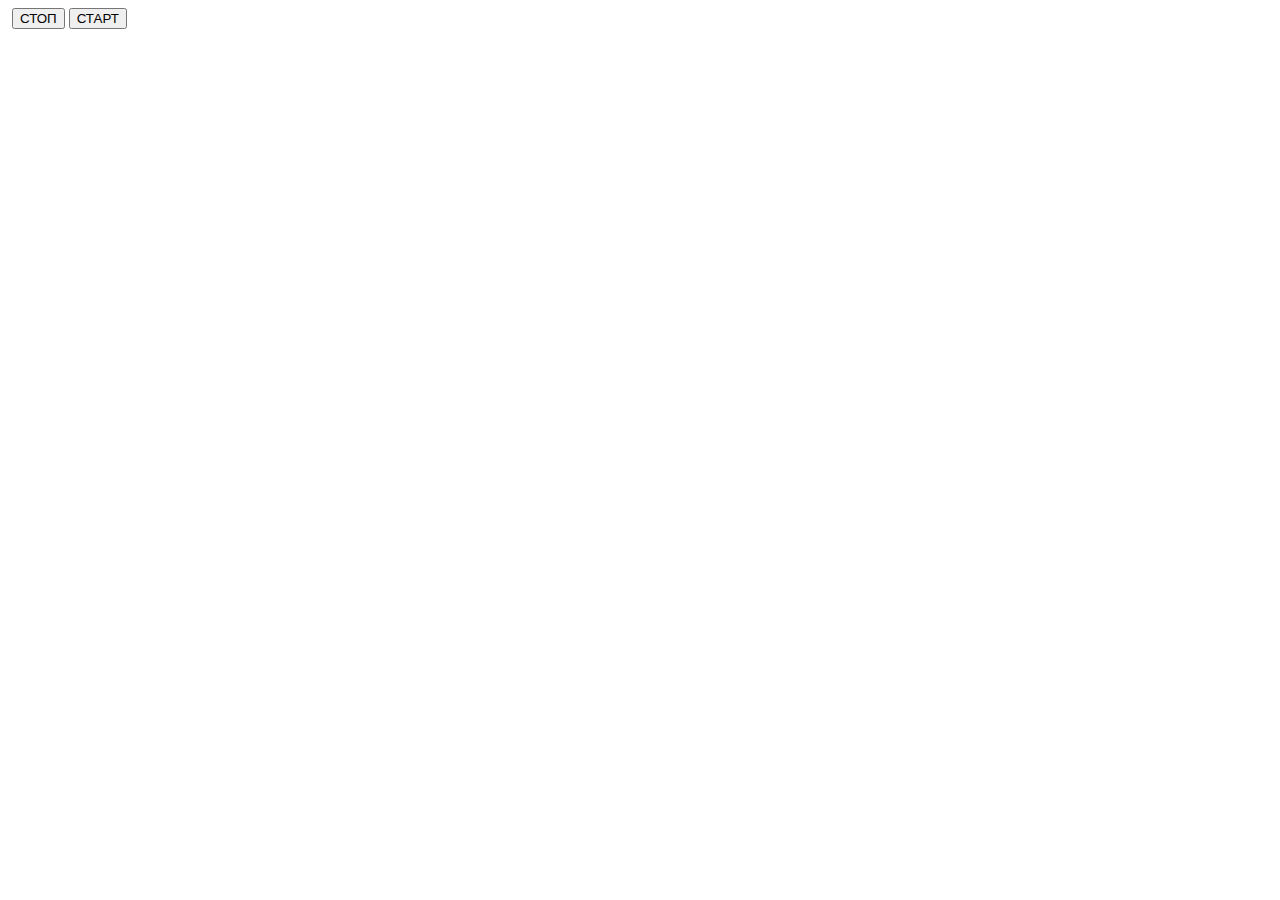
==== 01nov24.html @ bf358be2 "Работа в колледже" ====
<!DOCTYPE html>
<html lang="en">
<head>
    <meta charset="UTF-8">
    <meta name="viewport" content="width=device-width, initial-scale=1.0">
    <title>Document</title>
</head>
<body>
    <img scr="rul.png" id="rul">
    <button onclick="stopRul()">СТОП</button>
    <button onclick="startRul()">СТАРТ</button>

    <script>let rul = document.getElementById('rul');
        let angle = 0;
        
    function rotateRul(){ //Вращает колесо
    angle +=2;
    rul.style.transform = 'rotate(' + angle + 'deg)'
    }
    let timer;
    
    function startRul(){ //Вызывается при нажатии кнопки старт
        timer = setInterval(rotateRul, 1);
    }
    function stopRul(){ //Вызывается при нажатии кнопки стоп
    clearInterval(timer)
    }
    </script>
</body>
</html>
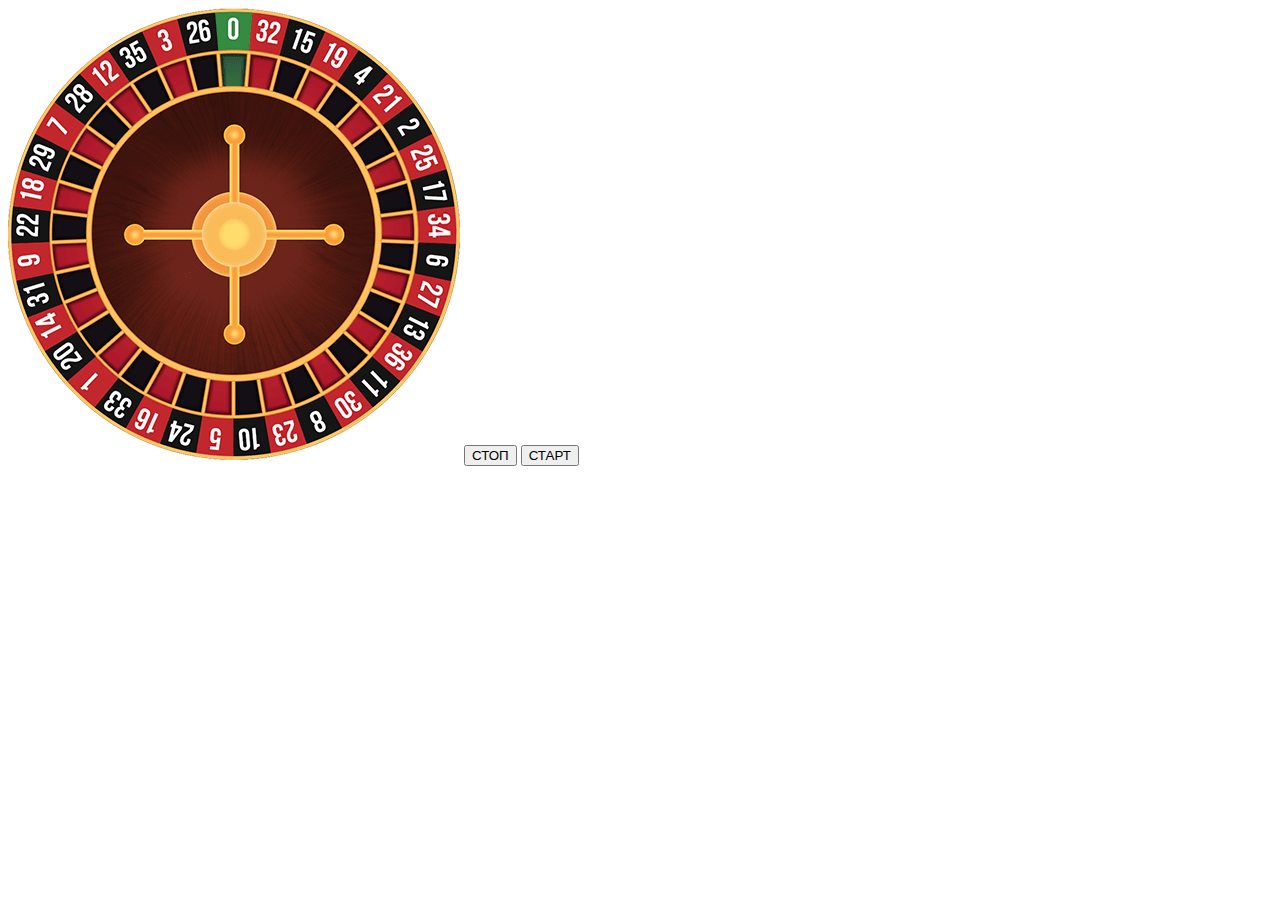
==== commit ef03db2d: "Add files via upload" ====
--- a/01nov24.html
+++ b/01nov24.html
@@ -6,11 +6,12 @@
     <title>Document</title>
 </head>
 <body>
-    <img scr="rul.png" id="rul">
+    <img src="rul.png" id="rul">
     <button onclick="stopRul()">СТОП</button>
     <button onclick="startRul()">СТАРТ</button>
 
-    <script>let rul = document.getElementById('rul');
+    <script>
+        let rul = document.getElementById('rul');
         let angle = 0;
         
     function rotateRul(){ //Вращает колесо
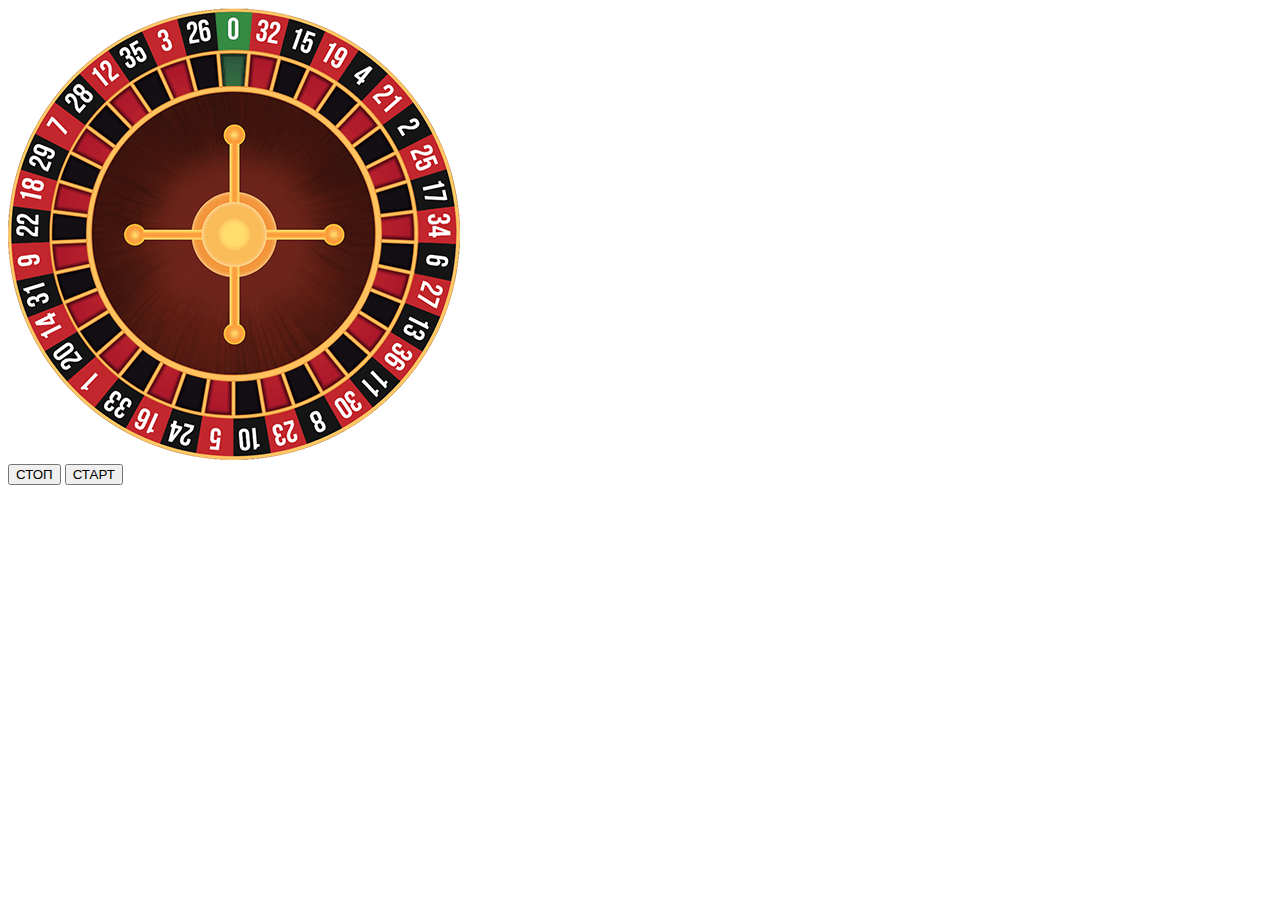
==== commit 18f26c22: "Добавил отступ" ====
--- a/01nov24.html
+++ b/01nov24.html
@@ -7,6 +7,7 @@
 </head>
 <body>
     <img src="rul.png" id="rul">
+<br> 
     <button onclick="stopRul()">СТОП</button>
     <button onclick="startRul()">СТАРТ</button>
 
@@ -28,4 +29,4 @@
     }
     </script>
 </body>
-</html>+</html>
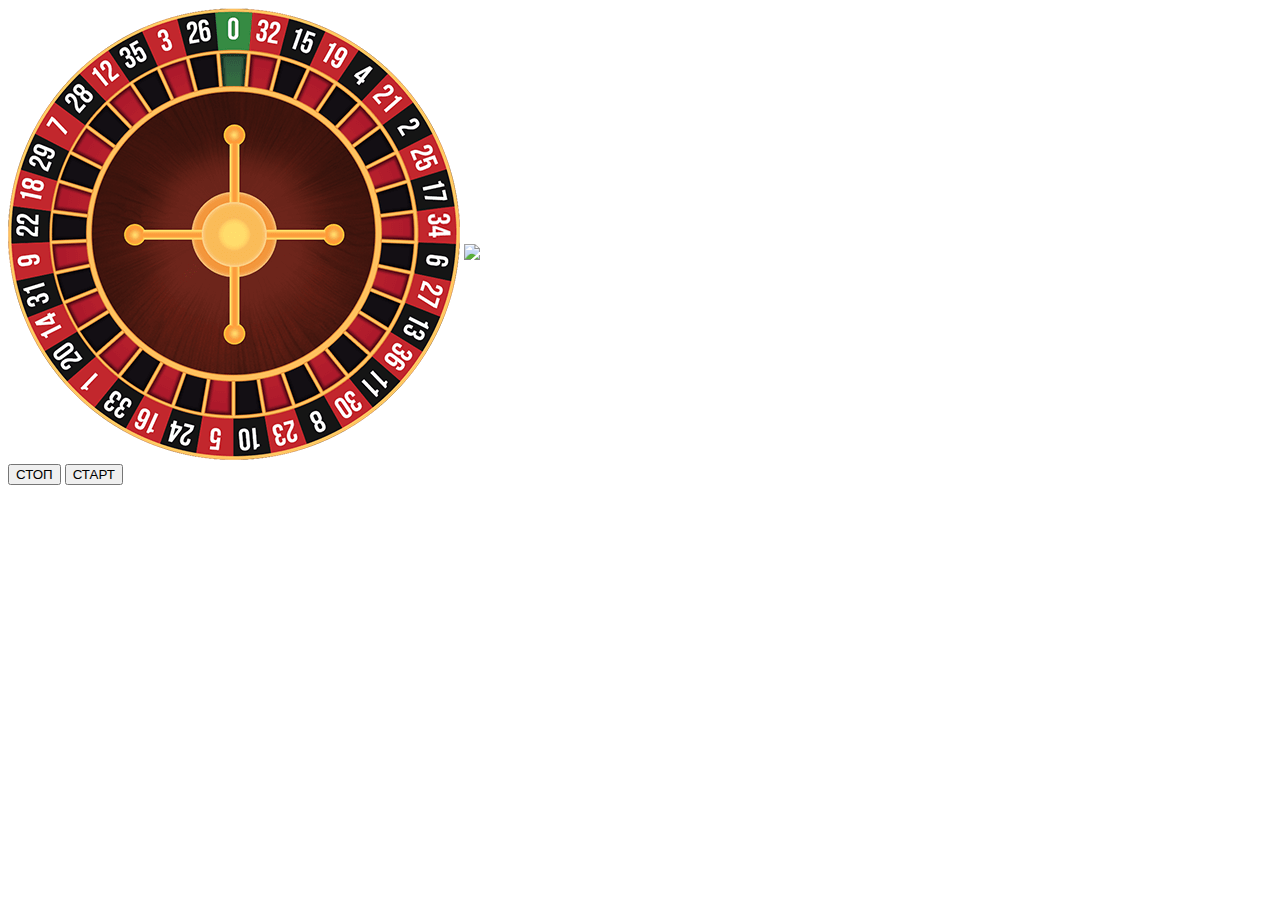
==== commit 727b93d6: "Добавление стрелки" ====
--- a/01nov24.html
+++ b/01nov24.html
@@ -6,7 +6,7 @@
     <title>Document</title>
 </head>
 <body>
-    <img src="rul.png" id="rul">
+    <img src="rul.png" id="rul"> <img src="strelka.png" width="100" style="position: relative; bottom: 200px;" />
 <br> 
     <button onclick="stopRul()">СТОП</button>
     <button onclick="startRul()">СТАРТ</button>
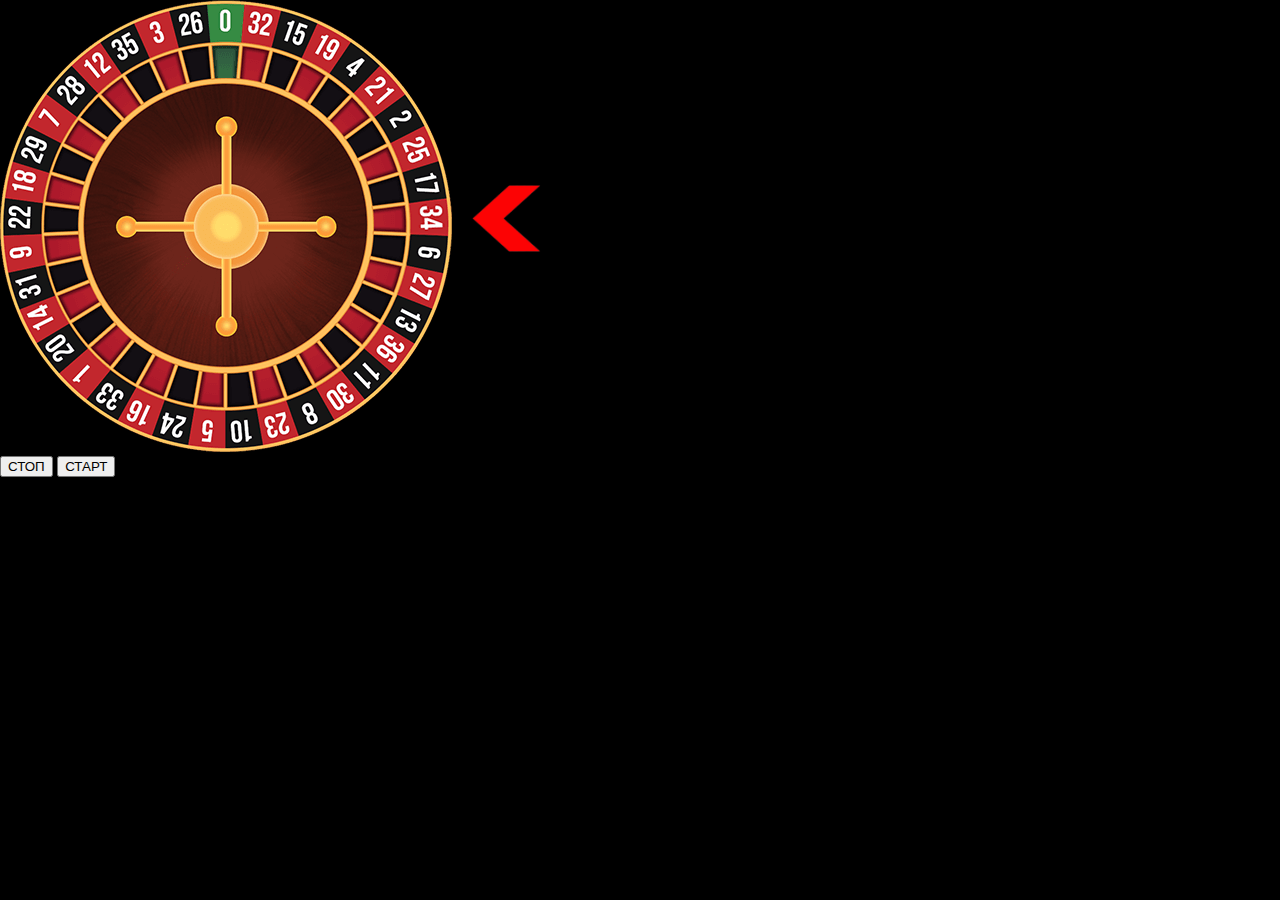
==== commit 59c20189: "Добавил калькулятор" ====
--- a/01nov24.html
+++ b/01nov24.html
@@ -4,6 +4,7 @@
     <meta charset="UTF-8">
     <meta name="viewport" content="width=device-width, initial-scale=1.0">
     <title>Document</title>
+    <link rel="stylesheet" href="style.css">
 </head>
 <body>
     <img src="rul.png" id="rul"> <img src="strelka.png" width="100" style="position: relative; bottom: 200px;" />
--- a/style.css
+++ b/style.css
@@ -0,0 +1,82 @@
+/* Базовый стиль для страницы */
+body, html {
+    margin: 0;
+    padding: 0;
+    font-family: Arial, sans-serif;
+    background-color: black;
+    color: #d8dee9;
+    overflow: hidden;
+    height: 100vh;
+}
+
+/* Стили для загрузочного экрана */
+.preloader {
+    display: flex;
+    justify-content: center;
+    align-items: center;
+    position: fixed;
+    top: 0;
+    left: 0;
+    width: 100%;
+    height: 100vh;
+    background-color: #2e3440;
+    z-index: 10;
+}
+
+.loader h1 {
+    font-size: 2.5rem;
+    color: #d8dee9;
+    opacity: 0;
+    animation: fadeIn 1s ease-in-out forwards, bounce 1.5s ease-in-out infinite;
+}
+
+.loader p {
+    color: #88c0d0;
+    margin-top: 10px;
+    opacity: 0;
+    animation: fadeIn 1.5s ease-in-out forwards;
+}
+
+/* Стили для крутящегося круга */
+.spinner {
+    width: 50px;
+    height: 50px;
+    border: 5px solid white;
+    border-top: 5px solid #88c0d0;
+    border-radius: 50%;
+    animation: spin 1s linear infinite;
+    margin-top: 20px;
+}
+
+/* Анимация вращения */
+@keyframes spin {
+    from { transform: rotate(0deg); }
+    to { transform: rotate(360deg); }
+}
+
+/* Анимации */
+@keyframes fadeIn {
+    from { opacity: 0; }
+    to { opacity: 1; }
+}
+
+@keyframes bounce {
+    0%, 100% { transform: translateY(0); }
+    50% { transform: translateY(-10px); }
+}
+
+/* Скрытие загрузочного экрана */
+.fade-out {
+    animation: fadeOut 1s ease-in-out forwards;
+}
+
+@keyframes fadeOut {
+    from { opacity: 1; }
+    to { opacity: 0; }
+}
+
+.content {
+    display: none; /* Контент скрыт, пока загрузочный экран активен */
+    padding: 20px;
+    text-align: center;
+}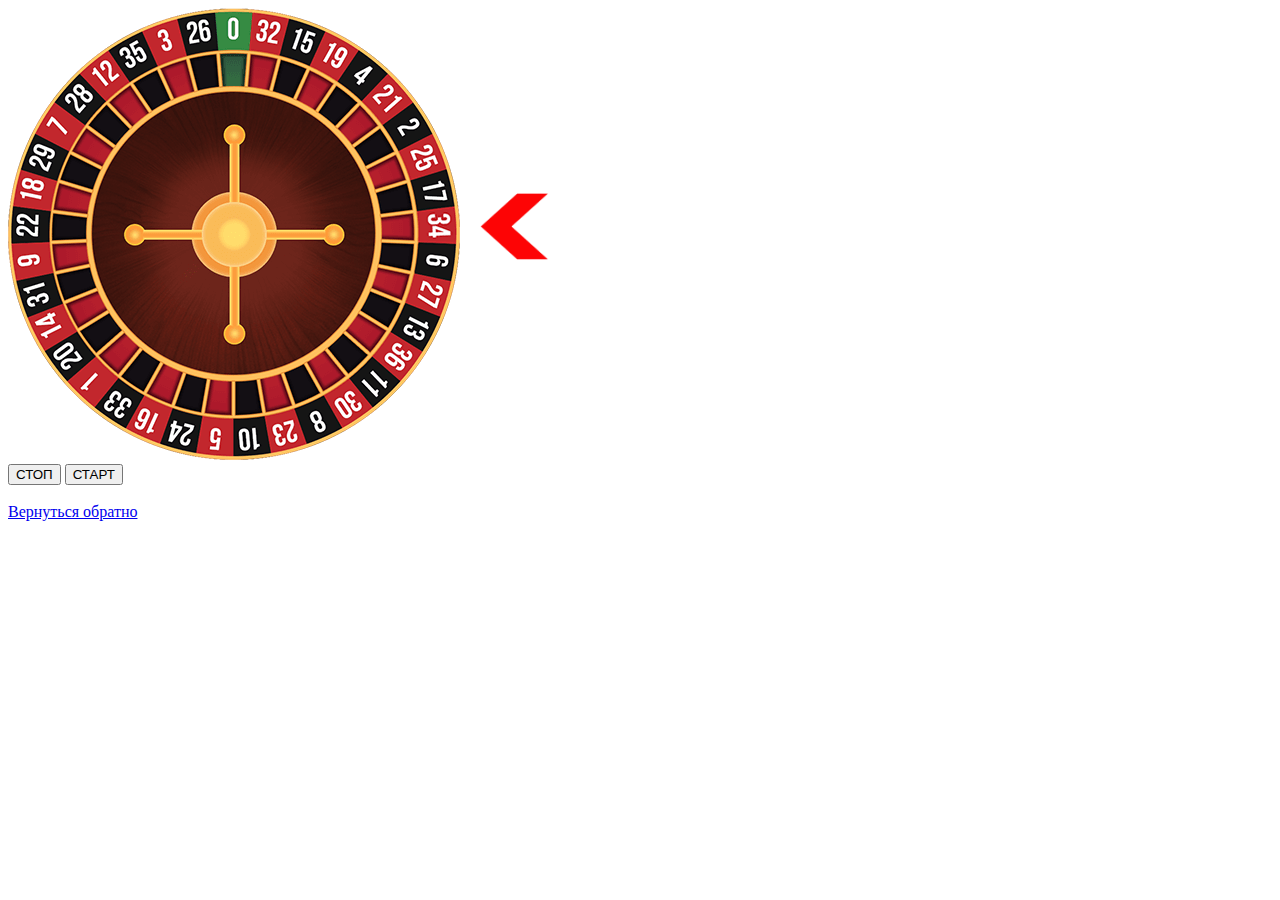
==== commit 8cf498e7: "Фикс" ====
--- a/01nov24.html
+++ b/01nov24.html
@@ -4,7 +4,6 @@
     <meta charset="UTF-8">
     <meta name="viewport" content="width=device-width, initial-scale=1.0">
     <title>Document</title>
-    <link rel="stylesheet" href="style.css">
 </head>
 <body>
     <img src="rul.png" id="rul"> <img src="strelka.png" width="100" style="position: relative; bottom: 200px;" />
@@ -29,5 +28,8 @@
     clearInterval(timer)
     }
     </script>
+<br>
+<br>
+<a href="index.html"> Вернуться обратно </a>
 </body>
 </html>
